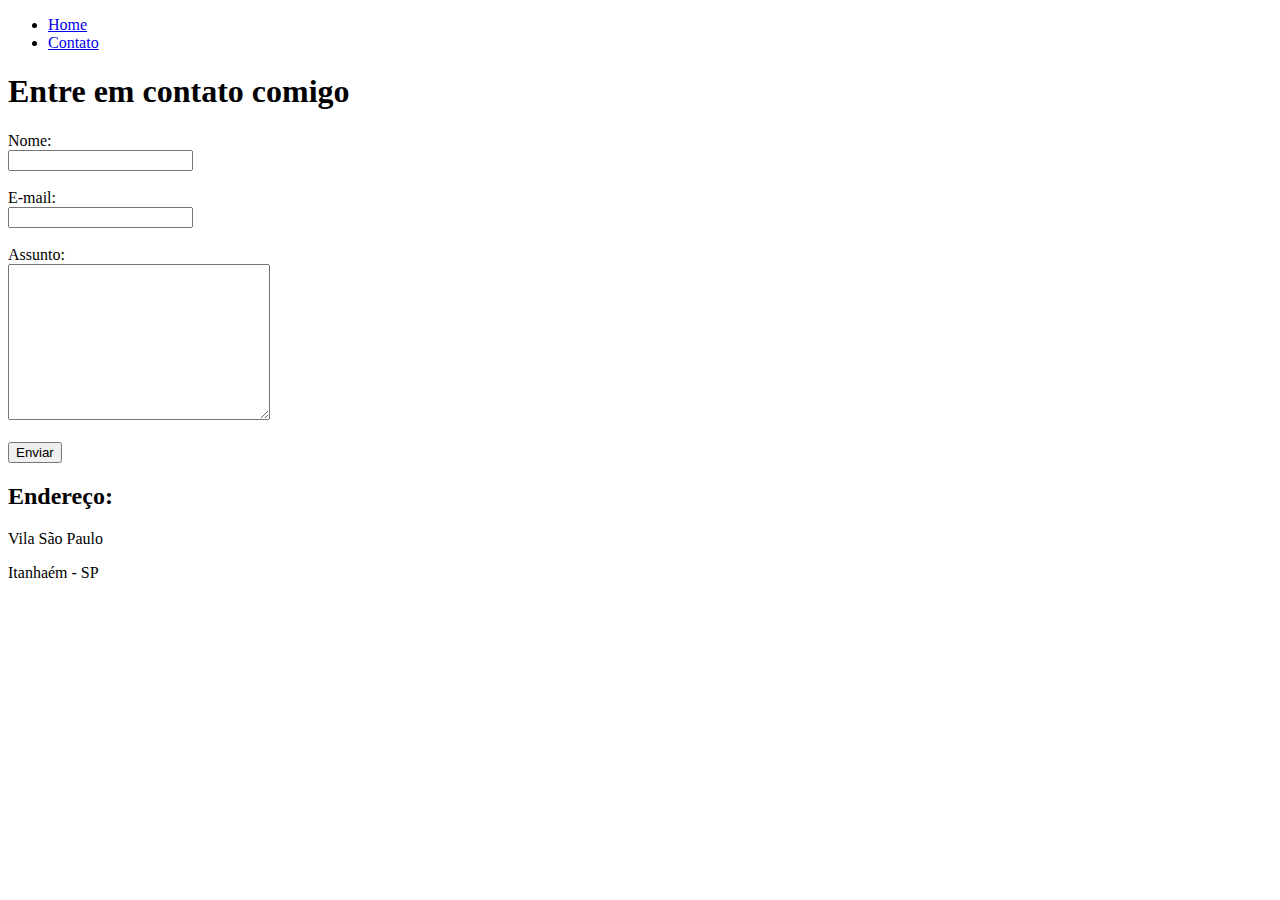
==== contato.html @ 2abe1d13 "Merge pull request #1 from erikafeijo/html" ====
<!DOCTYPE html>
<html lang="pt-br">
<head>
    <meta charset="UTF-8">
    <meta name="viewport" content="width=device-width, initial-scale=1.0">
    <title>Contato</title>
</head>
<body>

    <ul>
        <li>
            <a href="index.html"> Home </a>
        </li>
        <li>
            <a href="contato.html"> Contato </a>
        </li>
    </ul>

    <h1>Entre em contato comigo</h1>

    <form>
        <label for="nome">Nome:</label> <br>
        <input type="text" id="nome">
        <br>
        <br>
        <label for="email">E-mail:</label> <br>
        <input type="email" id="email">
        <br>
        <br>
        <label for="assunto">Assunto:</label> <br>
        <textarea name="" id="" cols="30" rows="10"></textarea>
        <br>
        <br>
        <button>Enviar</button>
    </form>

    <h2>Endereço:</h2>

    <p>Vila São Paulo </p>
    <p>Itanhaém - SP</p>

    <iframe src="https://www.google.com/maps/embed?pb=!1m18!1m12!1m3!1d7279.626334830798!2d-46.78690727493067!3d-24.178284287520402!2m3!1f0!2f0!3f0!3m2!1i1024!2i768!4f13.1!3m3!1m2!1s0x94d1d583bf2f5a33%3A0x9125d3e5b09fd6bd!2sVila%20S%C3%A3o%20Paulo%2C%20Itanha%C3%A9m%20-%20SP%2C%2011740-000!5e0!3m2!1spt-BR!2sbr!4v1667034571793!5m2!1spt-BR!2sbr" width="400" height="250" style="border:0;" allowfullscreen="" loading="lazy" referrerpolicy="no-referrer-when-downgrade"></iframe>

</body>
</html>
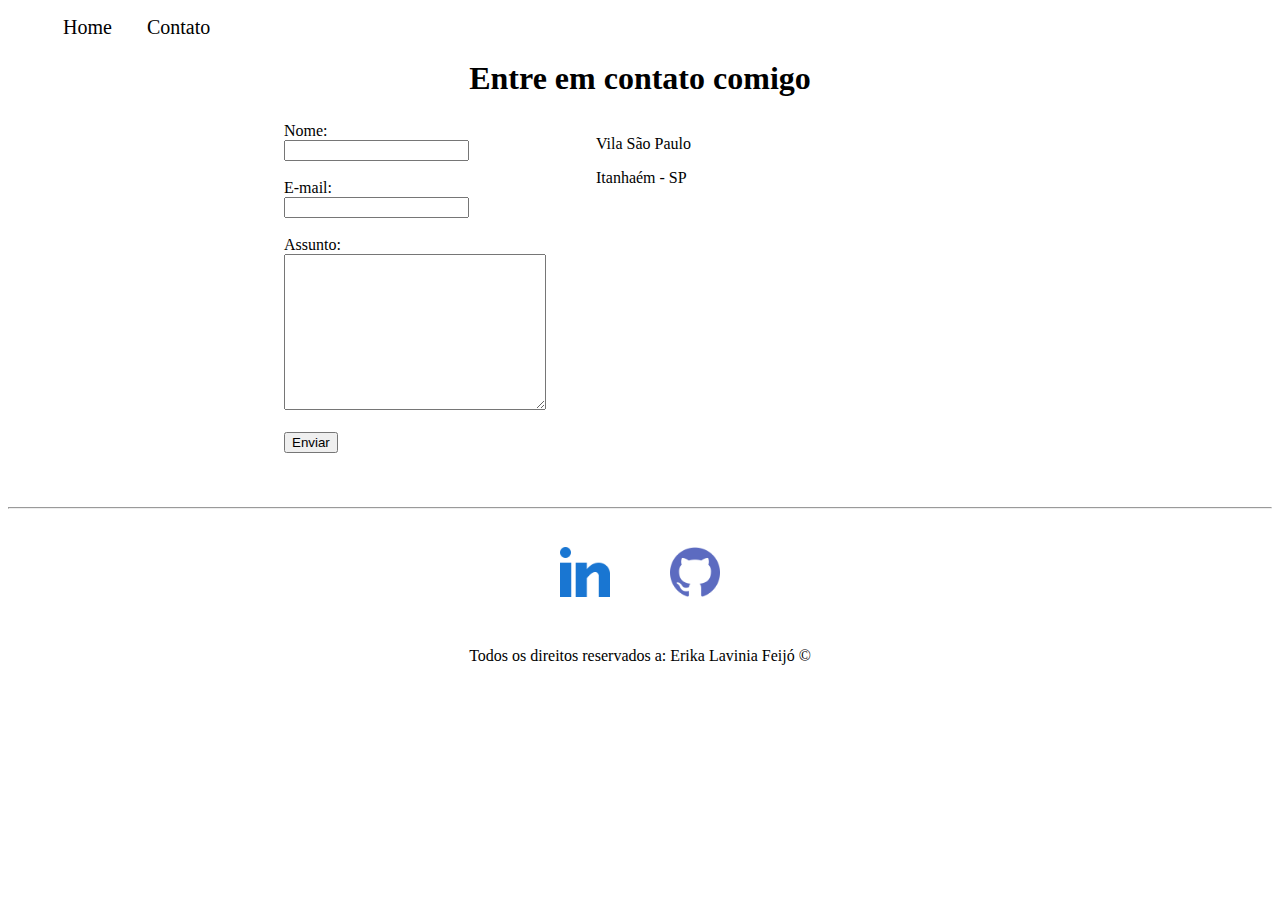
==== commit 372965c2: "Merge pull request #2 from erikafeijo/css" ====
--- a/contato.html
+++ b/contato.html
@@ -1,13 +1,15 @@
 <!DOCTYPE html>
 <html lang="pt-br">
+
 <head>
     <meta charset="UTF-8">
     <meta name="viewport" content="width=device-width, initial-scale=1.0">
     <title>Contato</title>
+    <link rel="stylesheet" href="assets/css/style.css">
+
 </head>
 <body>
-
-    <ul>
+    <ul id="menu">
         <li>
             <a href="index.html"> Home </a>
         </li>
@@ -16,30 +18,62 @@
         </li>
     </ul>
 
-    <h1>Entre em contato comigo</h1>
+    <h1 class="center">Entre em contato comigo</h1>
 
-    <form>
-        <label for="nome">Nome:</label> <br>
-        <input type="text" id="nome">
-        <br>
-        <br>
-        <label for="email">E-mail:</label> <br>
-        <input type="email" id="email">
-        <br>
-        <br>
-        <label for="assunto">Assunto:</label> <br>
-        <textarea name="" id="" cols="30" rows="10"></textarea>
-        <br>
-        <br>
-        <button>Enviar</button>
-    </form>
+    <div class="container mb-50">
+        <div>
+            <form>
+                <label for="nome">Nome:</label> <br>
+                <input type="text" id="nome">
+                <br>
+                <br>
+                <label for="email">E-mail:</label> <br>
+                <input type="email" id="email">
+                <br>
+                <br>
+                <label for="assunto">Assunto:</label> <br>
+                <textarea name="" id="" cols="30" rows="10"></textarea>
+                <br>
+                <br>
+                <button>Enviar</button>
+            </form>
+        </div>
+    
 
-    <h2>Endereço:</h2>
+            
+    <div class="ml-50">
 
-    <p>Vila São Paulo </p>
-    <p>Itanhaém - SP</p>
 
-    <iframe src="https://www.google.com/maps/embed?pb=!1m18!1m12!1m3!1d7279.626334830798!2d-46.78690727493067!3d-24.178284287520402!2m3!1f0!2f0!3f0!3m2!1i1024!2i768!4f13.1!3m3!1m2!1s0x94d1d583bf2f5a33%3A0x9125d3e5b09fd6bd!2sVila%20S%C3%A3o%20Paulo%2C%20Itanha%C3%A9m%20-%20SP%2C%2011740-000!5e0!3m2!1spt-BR!2sbr!4v1667034571793!5m2!1spt-BR!2sbr" width="400" height="250" style="border:0;" allowfullscreen="" loading="lazy" referrerpolicy="no-referrer-when-downgrade"></iframe>
+        <p>Vila São Paulo </p>
+        <p>Itanhaém - SP</p>
 
+        <iframe src="https://www.google.com/maps/embed?pb=!1m18!1m12!1m3!1d7279.626334830798!2d-46.78690727493067!3d-24.178284287520402!2m3!1f0!2f0!3f0!3m2!1i1024!2i768!4f13.1!3m3!1m2!1s0x94d1d583bf2f5a33%3A0x9125d3e5b09fd6bd!2sVila%20S%C3%A3o%20Paulo%2C%20Itanha%C3%A9m%20-%20SP%2C%2011740-000!5e0!3m2!1spt-BR!2sbr!4v1667034571793!5m2!1spt-BR!2sbr" width="400" height="250" style="border:0;" allowfullscreen="" loading="lazy" referrerpolicy="no-referrer-when-downgrade"></iframe>
+    </div>
+
+     </div>
+
+     <hr>
+      <footer>
+
+        <div class="container">
+            <a href="https://www.linkedin.com/in/erikafeijo/" target="_blank">
+                <img class="tm-social p-30" src="assets/img/linkedin.png" alt="Logo do linkedin">
+            </a>
+
+            <a href="https://github.com/erikafeijo" target="_blank">
+                <img class="tm-social p-30" src="assets/img/github.png" alt="Logo do github">
+            </a>
+             
+        </div>
+
+
+        <p class="center">
+            Todos os direitos reservados a: Erika Lavinia Feijó &copy
+        </p>
+      </footer>
+      
+
+ 
+       
 </body>
 </html>--- a/assets/css/style.css
+++ b/assets/css/style.css
@@ -0,0 +1,62 @@
+/*Estilos da página index.html*/
+.center {
+    text-align: center;
+}
+
+.jutify{
+    text-align: justify;
+}
+
+.container {
+    display: flex;
+    flex-flow: row;
+    justify-content: center;
+    align-items: center;
+}
+
+#menu li {
+    display: inline;
+    padding: 15px;
+    
+}
+
+#menu li a {
+    text-decoration: none;
+    color: black;
+    font-size: 20px;
+}
+
+#menu li a:hover {
+    color: grey;
+}
+
+.p-30{
+    padding: 30px;
+}
+
+.br-50 {
+    border-radius: 50%;
+}
+
+.wh-300{
+    width: 300px;
+    height: 300px;
+}
+
+.tm-social {
+    width: 50px;
+    height: 50px;
+    
+}
+
+.mb-50{
+    margin-bottom: 50px;
+}
+
+
+
+/*Estilos da página contato.html*/
+
+.ml-50{
+    margin-left: 50px;
+}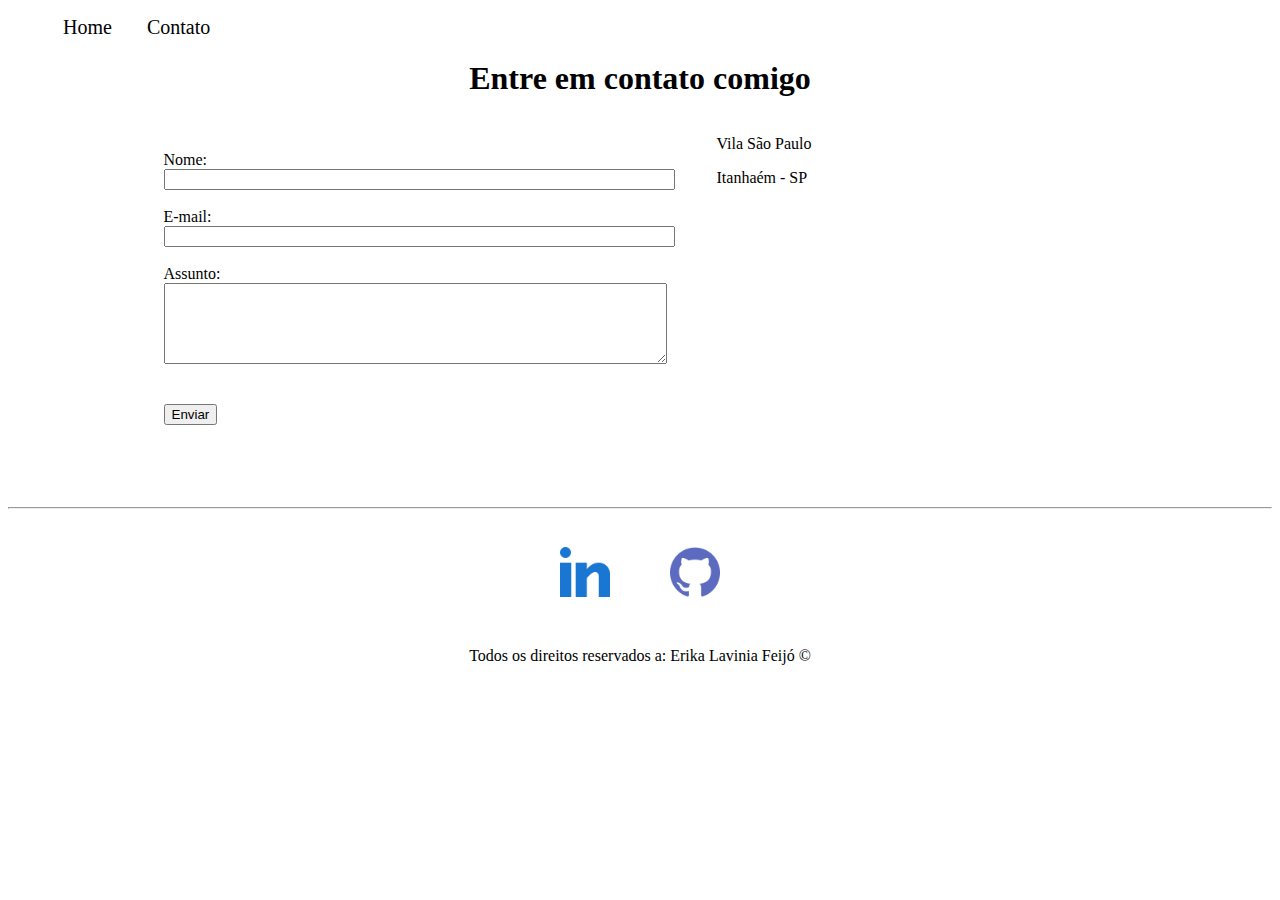
==== commit 8c3d051a: "Merge pull request #3 from erikafeijo/js" ====
--- a/contato.html
+++ b/contato.html
@@ -24,30 +24,28 @@
         <div>
             <form>
                 <label for="nome">Nome:</label> <br>
-                <input type="text" id="nome">
+                <input type="text" id="nome" onkeyup='validaNome()'>
+                <div id='txtNome'></div>
+                <br>
+                <label for="email">E-mail:</label> <br>
+                <input type="email" id="email" onkeyup='validaEmail()'>
+                <div id='txtEmail'></div>
+                <br>
+                <label for="assunto">Assunto:</label> <br>
+                <textarea name="assunto" id="assunto" cols="60" rows="5" onkeyup='validaAssunto()'></textarea>
+                <div id='txtAssunto'></div>
                 <br>
                 <br>
-                <label for="email">E-mail:</label> <br>
-                <input type="email" id="email">
-                <br>
-                <br>
-                <label for="assunto">Assunto:</label> <br>
-                <textarea name="" id="" cols="30" rows="10"></textarea>
-                <br>
-                <br>
-                <button>Enviar</button>
+                <button onclick="enviar()">Enviar</button>
             </form>
         </div>
-    
+         
+         <div class="ml-50">
 
-            
-    <div class="ml-50">
+              <p>Vila São Paulo </p>
+              <p>Itanhaém - SP</p>
 
-
-        <p>Vila São Paulo </p>
-        <p>Itanhaém - SP</p>
-
-        <iframe src="https://www.google.com/maps/embed?pb=!1m18!1m12!1m3!1d7279.626334830798!2d-46.78690727493067!3d-24.178284287520402!2m3!1f0!2f0!3f0!3m2!1i1024!2i768!4f13.1!3m3!1m2!1s0x94d1d583bf2f5a33%3A0x9125d3e5b09fd6bd!2sVila%20S%C3%A3o%20Paulo%2C%20Itanha%C3%A9m%20-%20SP%2C%2011740-000!5e0!3m2!1spt-BR!2sbr!4v1667034571793!5m2!1spt-BR!2sbr" width="400" height="250" style="border:0;" allowfullscreen="" loading="lazy" referrerpolicy="no-referrer-when-downgrade"></iframe>
+              <iframe src="https://www.google.com/maps/embed?pb=!1m18!1m12!1m3!1d7279.626334830798!2d-46.78690727493067!3d-24.178284287520402!2m3!1f0!2f0!3f0!3m2!1i1024!2i768!4f13.1!3m3!1m2!1s0x94d1d583bf2f5a33%3A0x9125d3e5b09fd6bd!2sVila%20S%C3%A3o%20Paulo%2C%20Itanha%C3%A9m%20-%20SP%2C%2011740-000!5e0!3m2!1spt-BR!2sbr!4v1667034571793!5m2!1spt-BR!2sbr" width="400" height="250" style="border:0;" allowfullscreen="" loading="lazy" referrerpolicy="no-referrer-when-downgrade" onmousemove="mapaZoom()" onmouseout="mapaNormal()" id="mapa"></iframe>
     </div>
 
      </div>
@@ -71,8 +69,10 @@
             Todos os direitos reservados a: Erika Lavinia Feijó &copy
         </p>
       </footer>
+
+      <script src="assets/js/script.js"></script>
       
-
+     
  
        
 </body>
